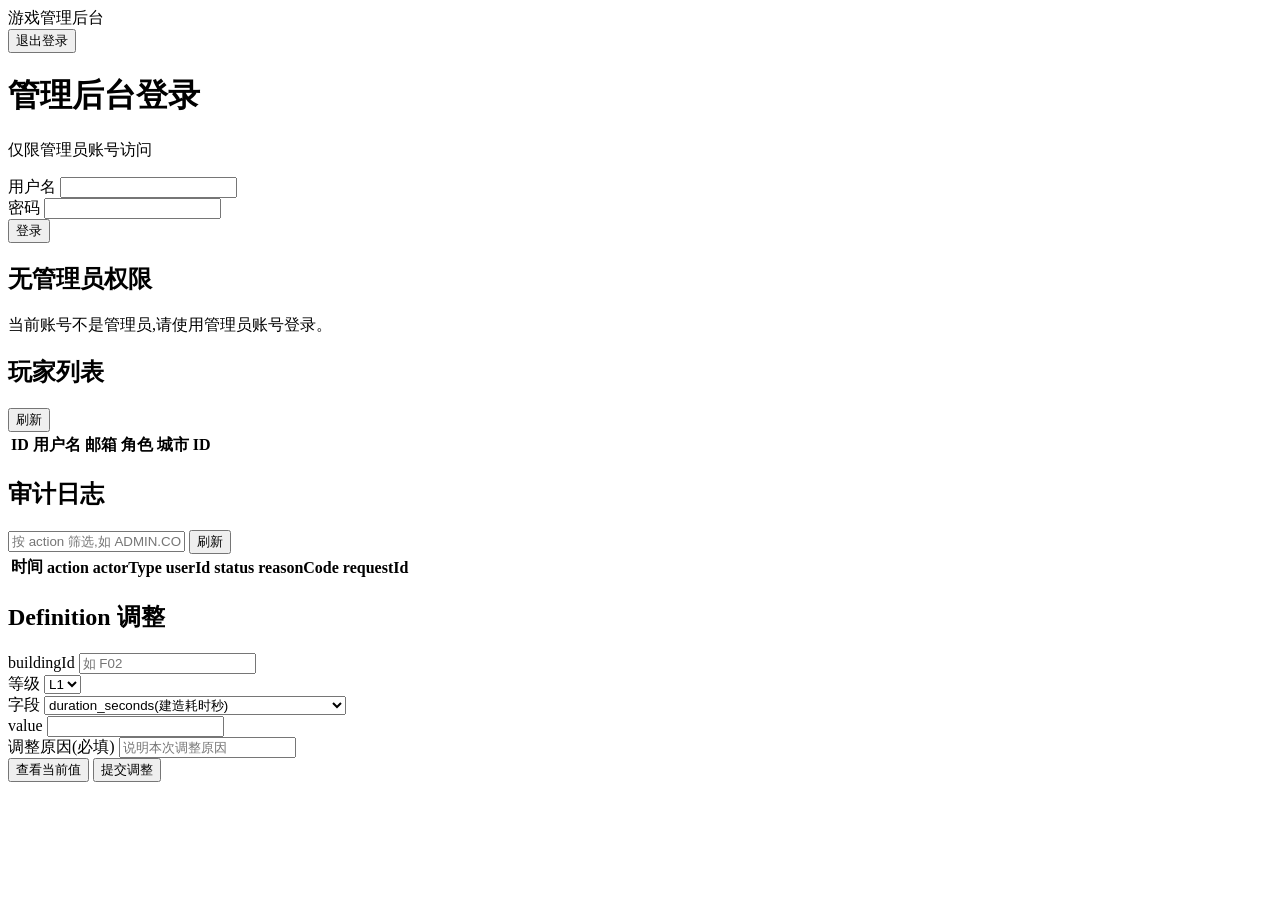
==== public/admin/index.html @ 36f86bb9 "M1P8 管理页(玩家/审计/Definition 调整) Co-Authored-By: Claude Opus 4.8 (1M context) <noreply@anthropic.com>" ====
<!doctype html>
<html lang="zh">
<head>
  <meta charset="utf-8">
  <meta name="viewport" content="width=device-width, initial-scale=1">
  <meta name="theme-color" content="#12161c">
  <title>管理后台</title>
  <link rel="stylesheet" href="/admin/css/admin.css">
</head>
<body>
  <div id="app">

    <header id="topbar" class="topbar hidden">
      <div class="topbar-title">游戏管理后台</div>
      <div class="topbar-user">
        <span id="current-user"></span>
        <button id="logout-btn" type="button" class="btn btn-ghost">退出登录</button>
      </div>
    </header>

    <!-- 登录视图 -->
    <div id="login-view" class="auth-wrap">
      <div class="auth-card">
        <h1 class="auth-title">管理后台登录</h1>
        <p class="auth-subtitle">仅限管理员账号访问</p>
        <form id="login-form" class="auth-form">
          <div class="auth-field">
            <label class="auth-label" for="login-username">用户名</label>
            <input id="login-username" name="username" type="text" autocomplete="username" required maxlength="190">
          </div>
          <div class="auth-field">
            <label class="auth-label" for="login-password">密码</label>
            <input id="login-password" name="password" type="password" autocomplete="current-password" required maxlength="100">
          </div>
          <div id="login-error" class="auth-error hidden"></div>
          <button id="login-submit" type="submit" class="btn btn-primary">登录</button>
        </form>
      </div>
    </div>

    <!-- 无权限视图 -->
    <div id="denied-view" class="hidden center-wrap">
      <div class="card">
        <h2>无管理员权限</h2>
        <p class="muted">当前账号不是管理员,请使用管理员账号登录。</p>
      </div>
    </div>

    <!-- 管理后台主视图 -->
    <div id="dashboard-view" class="hidden dashboard">

      <section class="panel">
        <div class="panel-header">
          <h2>玩家列表</h2>
          <button id="players-refresh" type="button" class="btn btn-ghost">刷新</button>
        </div>
        <div id="players-status" class="status muted"></div>
        <div class="table-wrap">
          <table class="data-table">
            <thead>
              <tr>
                <th>ID</th>
                <th>用户名</th>
                <th>邮箱</th>
                <th>角色</th>
                <th>城市 ID</th>
              </tr>
            </thead>
            <tbody id="players-table"></tbody>
          </table>
        </div>
      </section>

      <section class="panel">
        <div class="panel-header">
          <h2>审计日志</h2>
          <div class="panel-actions">
            <input id="audit-action-input" type="text" placeholder="按 action 筛选,如 ADMIN.CONFIG_CHANGE">
            <button id="audit-refresh" type="button" class="btn btn-ghost">刷新</button>
          </div>
        </div>
        <div id="audit-status" class="status muted"></div>
        <div class="table-wrap">
          <table class="data-table">
            <thead>
              <tr>
                <th>时间</th>
                <th>action</th>
                <th>actorType</th>
                <th>userId</th>
                <th>status</th>
                <th>reasonCode</th>
                <th>requestId</th>
              </tr>
            </thead>
            <tbody id="audit-table"></tbody>
          </table>
        </div>
      </section>

      <section class="panel">
        <div class="panel-header">
          <h2>Definition 调整</h2>
        </div>
        <form id="def-form" class="def-form">
          <div class="def-row">
            <div class="auth-field">
              <label class="auth-label" for="def-building-id">buildingId</label>
              <input id="def-building-id" type="text" placeholder="如 F02" required maxlength="16">
            </div>
            <div class="auth-field">
              <label class="auth-label" for="def-level">等级</label>
              <select id="def-level" required>
                <option value="1">L1</option>
                <option value="2">L2</option>
                <option value="3">L3</option>
              </select>
            </div>
            <div class="auth-field">
              <label class="auth-label" for="def-field">字段</label>
              <select id="def-field" required>
                <option value="duration_seconds">duration_seconds(建造耗时秒)</option>
                <option value="worker_required">worker_required(所需工人)</option>
                <option value="maintenance_money_per_min">maintenance_money_per_min(每分钟金钱维护)</option>
                <option value="maintenance_food_per_min">maintenance_food_per_min(每分钟粮食维护)</option>
                <option value="maintenance_fuel_per_min">maintenance_fuel_per_min(每分钟燃料维护)</option>
                <option value="power_per_min">power_per_min(每分钟电力)</option>
                <option value="happiness_bonus">happiness_bonus(幸福度加成)</option>
                <option value="governance_bonus">governance_bonus(治理加成)</option>
                <option value="defense_score">defense_score(防御分)</option>
                <option value="capacity">capacity(容量)</option>
              </select>
            </div>
            <div class="auth-field">
              <label class="auth-label" for="def-value">value</label>
              <input id="def-value" type="number" step="any" required>
            </div>
          </div>
          <div class="auth-field">
            <label class="auth-label" for="def-reason">调整原因(必填)</label>
            <input id="def-reason" type="text" required minlength="2" maxlength="200" placeholder="说明本次调整原因">
          </div>
          <div id="def-current" class="status muted"></div>
          <div id="def-error" class="auth-error hidden"></div>
          <div id="def-result" class="def-result hidden"></div>
          <div class="def-actions">
            <button id="def-view-btn" type="button" class="btn btn-ghost">查看当前值</button>
            <button id="def-submit" type="submit" class="btn btn-primary">提交调整</button>
          </div>
        </form>
      </section>

    </div>

  </div>
  <script type="module" src="/admin/js/admin.js"></script>
</body>
</html>
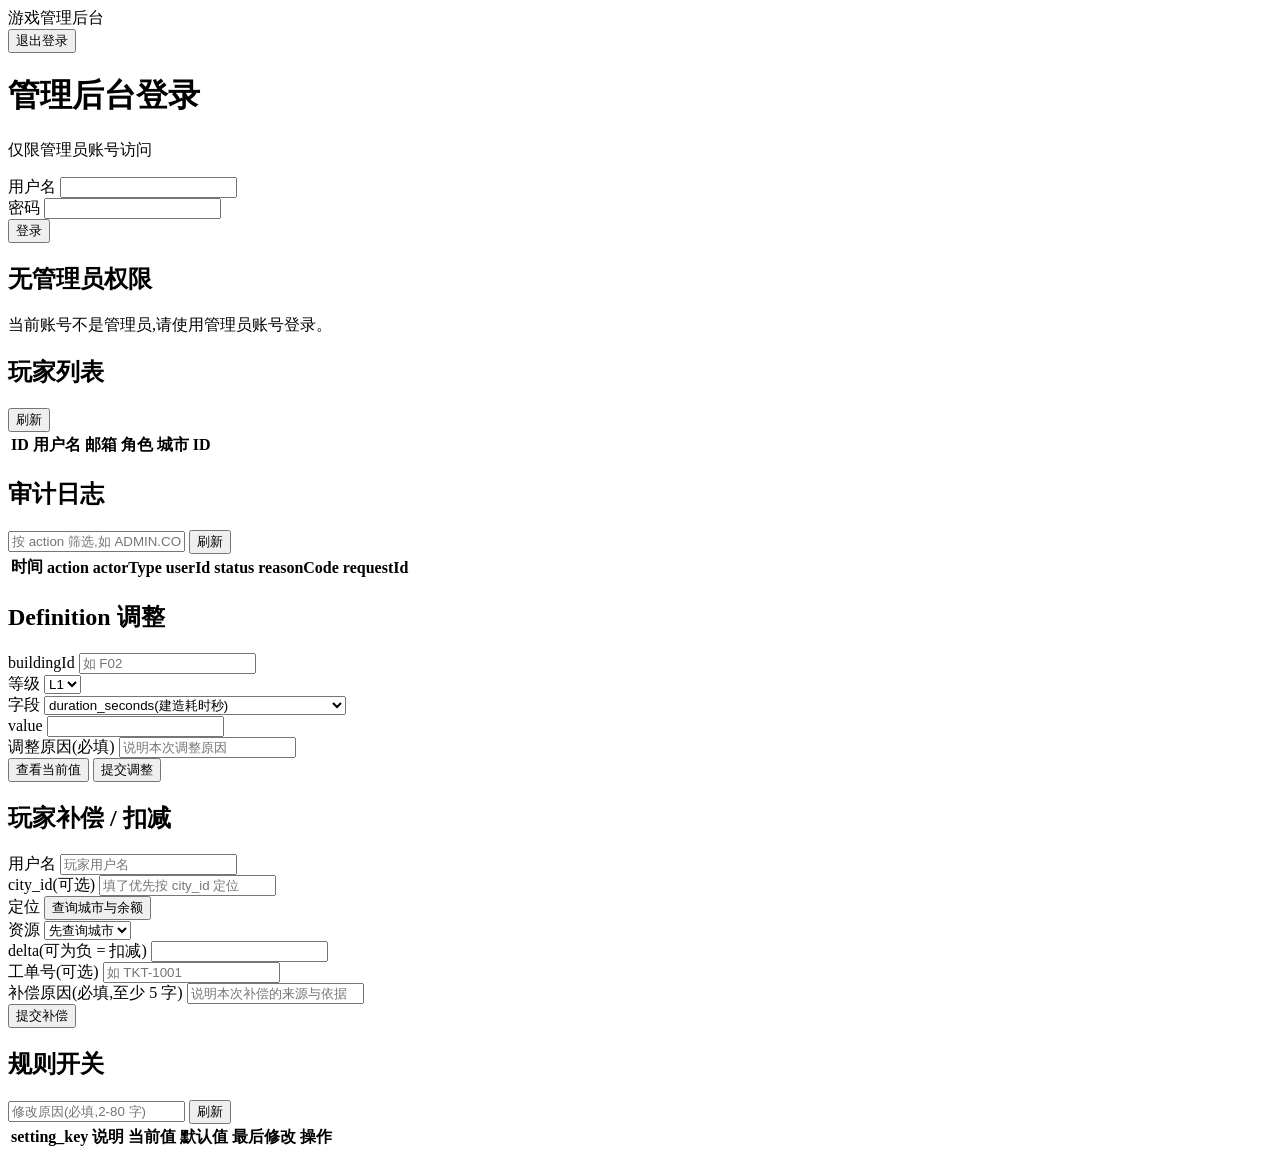
==== commit 1f03b524: "M2波次4:API字段全小写snake_case+前端派工UI+管理员补偿ADMIN.COMPENSATION+game_settings后台开关 Co-Authored-By: Claude Fab" ====
--- a/public/admin/index.html
+++ b/public/admin/index.html
@@ -14,6 +14,7 @@
       <div class="topbar-title">游戏管理后台</div>
       <div class="topbar-user">
         <span id="current-user"></span>
+        <span id="current-role" class="role-badge"></span>
         <button id="logout-btn" type="button" class="btn btn-ghost">退出登录</button>
       </div>
     </header>
@@ -138,7 +139,7 @@
           </div>
           <div class="auth-field">
             <label class="auth-label" for="def-reason">调整原因(必填)</label>
-            <input id="def-reason" type="text" required minlength="2" maxlength="200" placeholder="说明本次调整原因">
+            <input id="def-reason" type="text" required minlength="2" maxlength="80" placeholder="说明本次调整原因">
           </div>
           <div id="def-current" class="status muted"></div>
           <div id="def-error" class="auth-error hidden"></div>
@@ -150,6 +151,84 @@
         </form>
       </section>
 
+      <!-- 玩家补偿(权限 adjust_resource:game_master 及以上;无权限时整块隐藏) -->
+      <section id="comp-panel" class="panel hidden">
+        <div class="panel-header">
+          <h2>玩家补偿 / 扣减</h2>
+        </div>
+        <form id="comp-form" class="comp-form">
+          <div class="def-row">
+            <div class="auth-field">
+              <label class="auth-label" for="comp-username">用户名</label>
+              <input id="comp-username" type="text" placeholder="玩家用户名" maxlength="190">
+            </div>
+            <div class="auth-field">
+              <label class="auth-label" for="comp-city-id">city_id(可选)</label>
+              <input id="comp-city-id" type="number" min="1" placeholder="填了优先按 city_id 定位">
+            </div>
+            <div class="auth-field">
+              <label class="auth-label" for="comp-lookup-btn">定位</label>
+              <button id="comp-lookup-btn" type="button" class="btn btn-ghost">查询城市与余额</button>
+            </div>
+          </div>
+          <div id="comp-city" class="status muted"></div>
+          <div class="def-row">
+            <div class="auth-field">
+              <label class="auth-label" for="comp-resource">资源</label>
+              <select id="comp-resource" required>
+                <option value="">先查询城市</option>
+              </select>
+            </div>
+            <div class="auth-field">
+              <label class="auth-label" for="comp-delta">delta(可为负 = 扣减)</label>
+              <input id="comp-delta" type="number" step="any" required>
+            </div>
+            <div class="auth-field">
+              <label class="auth-label" for="comp-ticket">工单号(可选)</label>
+              <input id="comp-ticket" type="text" maxlength="64" placeholder="如 TKT-1001">
+            </div>
+          </div>
+          <div class="auth-field">
+            <label class="auth-label" for="comp-reason">补偿原因(必填,至少 5 字)</label>
+            <input id="comp-reason" type="text" required minlength="5" maxlength="80" placeholder="说明本次补偿的来源与依据">
+          </div>
+          <div id="comp-error" class="auth-error hidden"></div>
+          <div id="comp-result" class="def-result hidden"></div>
+          <div class="def-actions">
+            <button id="comp-submit" type="submit" class="btn btn-primary">提交补偿</button>
+          </div>
+        </form>
+      </section>
+
+      <!-- 规则开关(权限 edit_definition:admin 及以上;无权限时整块隐藏) -->
+      <section id="setting-panel" class="panel hidden">
+        <div class="panel-header">
+          <h2>规则开关</h2>
+          <div class="panel-actions">
+            <input id="setting-reason" type="text" placeholder="修改原因(必填,2-80 字)" maxlength="80">
+            <button id="setting-refresh" type="button" class="btn btn-ghost">刷新</button>
+          </div>
+        </div>
+        <div id="setting-status" class="status muted"></div>
+        <div class="table-wrap">
+          <table class="data-table">
+            <thead>
+              <tr>
+                <th>setting_key</th>
+                <th>说明</th>
+                <th>当前值</th>
+                <th>默认值</th>
+                <th>最后修改</th>
+                <th>操作</th>
+              </tr>
+            </thead>
+            <tbody id="setting-table"></tbody>
+          </table>
+        </div>
+        <div id="setting-error" class="auth-error hidden"></div>
+        <div id="setting-result" class="def-result hidden"></div>
+      </section>
+
     </div>
 
   </div>
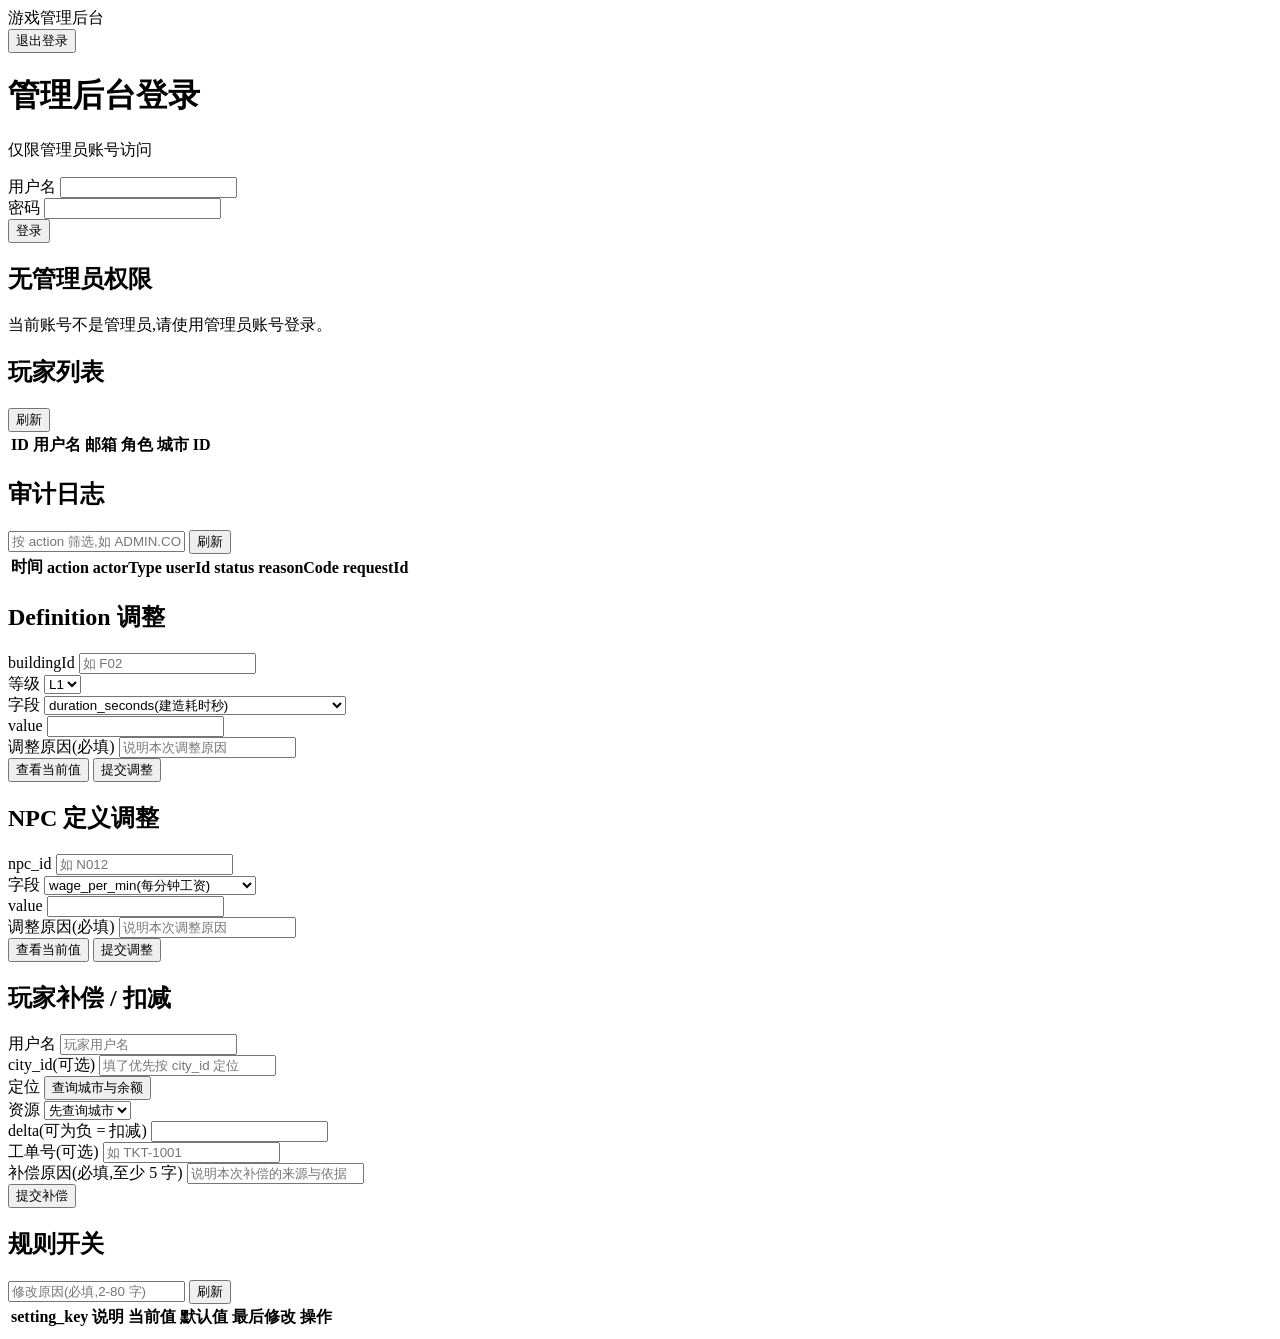
==== commit 04d8f484: "M3波次2:D1 NPC系统(30原型+招募派驻+乘数接线帽1.50+31项后台参数)+D3市场(确定性定价+四机制+电子元件上市) - NPC:定义表30原型/12技能/10级曲线,招募服务器掷点," ====
--- a/public/admin/index.html
+++ b/public/admin/index.html
@@ -126,9 +126,8 @@
                 <option value="maintenance_food_per_min">maintenance_food_per_min(每分钟粮食维护)</option>
                 <option value="maintenance_fuel_per_min">maintenance_fuel_per_min(每分钟燃料维护)</option>
                 <option value="power_per_min">power_per_min(每分钟电力)</option>
-                <option value="happiness_bonus">happiness_bonus(幸福度加成)</option>
-                <option value="governance_bonus">governance_bonus(治理加成)</option>
-                <option value="defense_score">defense_score(防御分)</option>
+                <!-- happiness_bonus / governance_bonus / defense_score 已于 V3.2.1 从定义表删除:
+                     它们与 output_json 双口径且不参与结算,改了不生效,别再加回下拉 -->
                 <option value="capacity">capacity(容量)</option>
               </select>
             </div>
@@ -147,6 +146,48 @@
           <div class="def-actions">
             <button id="def-view-btn" type="button" class="btn btn-ghost">查看当前值</button>
             <button id="def-submit" type="submit" class="btn btn-primary">提交调整</button>
+          </div>
+        </form>
+      </section>
+
+      <!-- NPC 定义调整(M3-D1,权限 edit_definition):与建筑等级同一套机制,改数值同样 bump 数值版本。
+           只放数值列;稀有度 / 主技能 / 来源 / 特性属于结构,改它们要走 Seed + 迁移 -->
+      <section id="npc-def-panel" class="panel hidden">
+        <div class="panel-header">
+          <h2>NPC 定义调整</h2>
+        </div>
+        <form id="npc-def-form" class="def-form">
+          <div class="def-row">
+            <div class="auth-field">
+              <label class="auth-label" for="npc-def-id">npc_id</label>
+              <input id="npc-def-id" type="text" placeholder="如 N012" required maxlength="16" list="npc-def-options">
+              <datalist id="npc-def-options"></datalist>
+            </div>
+            <div class="auth-field">
+              <label class="auth-label" for="npc-def-field">字段</label>
+              <select id="npc-def-field" required>
+                <option value="wage_per_min">wage_per_min(每分钟工资)</option>
+                <option value="food_per_min">food_per_min(每分钟口粮)</option>
+                <option value="initial_skill_value">initial_skill_value(初始技能值)</option>
+                <option value="initial_skill_level">initial_skill_level(初始等级 1~10)</option>
+                <option value="max_level">max_level(上限等级 1~10)</option>
+              </select>
+            </div>
+            <div class="auth-field">
+              <label class="auth-label" for="npc-def-value">value</label>
+              <input id="npc-def-value" type="number" step="any" min="0" required>
+            </div>
+          </div>
+          <div class="auth-field">
+            <label class="auth-label" for="npc-def-reason">调整原因(必填)</label>
+            <input id="npc-def-reason" type="text" required minlength="2" maxlength="80" placeholder="说明本次调整原因">
+          </div>
+          <div id="npc-def-current" class="status muted"></div>
+          <div id="npc-def-error" class="auth-error hidden"></div>
+          <div id="npc-def-result" class="def-result hidden"></div>
+          <div class="def-actions">
+            <button id="npc-def-view-btn" type="button" class="btn btn-ghost">查看当前值</button>
+            <button id="npc-def-submit" type="submit" class="btn btn-primary">提交调整</button>
           </div>
         </form>
       </section>
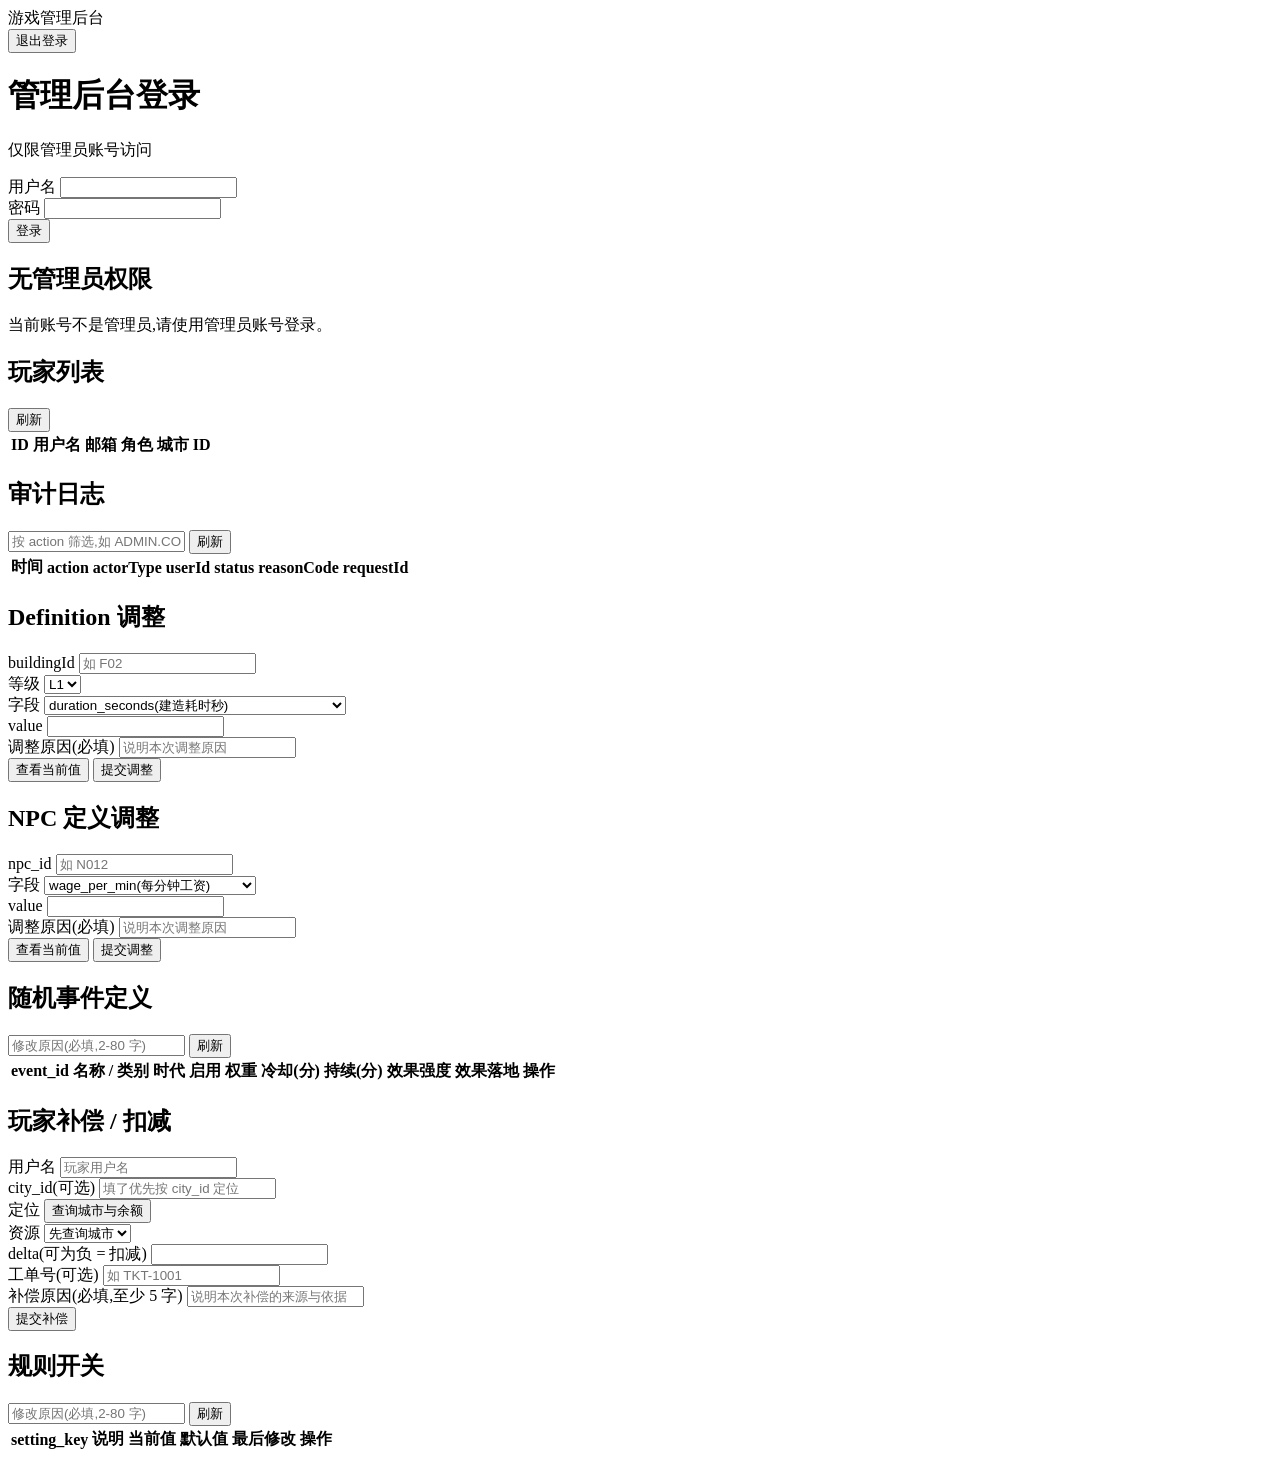
==== commit 9f1686a9: "M3波次3:D2工具系统(24件+装备耐久+tool乘区+RS027/028上市)+D4事件系统(30条DSL+确定性掷点+逐事件后台可设定) - 工具:合成/装备/耐久独立懒结算,同类取最高异类相乘" ====
--- a/public/admin/index.html
+++ b/public/admin/index.html
@@ -192,6 +192,41 @@
         </form>
       </section>
 
+      <!-- 随机事件定义(M3-D4,权限 edit_definition):用户拍板「所有事件必须在管理员后台可设定」。
+           30 条逐行可改:开关 / 权重 / 冷却 / 持续时间 / 效果强度倍率。
+           全局参数(触发概率、并发上限、离线补算上限、权重三修正系数)在下面的「规则开关」面板里 -->
+      <section id="event-def-panel" class="panel hidden">
+        <div class="panel-header">
+          <h2>随机事件定义</h2>
+          <div class="panel-actions">
+            <input id="event-def-reason" type="text" placeholder="修改原因(必填,2-80 字)" maxlength="80">
+            <button id="event-def-refresh" type="button" class="btn btn-ghost">刷新</button>
+          </div>
+        </div>
+        <div id="event-def-status" class="status muted"></div>
+        <div class="table-wrap">
+          <table class="data-table">
+            <thead>
+              <tr>
+                <th>event_id</th>
+                <th>名称 / 类别</th>
+                <th>时代</th>
+                <th>启用</th>
+                <th>权重</th>
+                <th>冷却(分)</th>
+                <th>持续(分)</th>
+                <th>效果强度</th>
+                <th>效果落地</th>
+                <th>操作</th>
+              </tr>
+            </thead>
+            <tbody id="event-def-table"></tbody>
+          </table>
+        </div>
+        <div id="event-def-error" class="auth-error hidden"></div>
+        <div id="event-def-result" class="def-result hidden"></div>
+      </section>
+
       <!-- 玩家补偿(权限 adjust_resource:game_master 及以上;无权限时整块隐藏) -->
       <section id="comp-panel" class="panel hidden">
         <div class="panel-header">
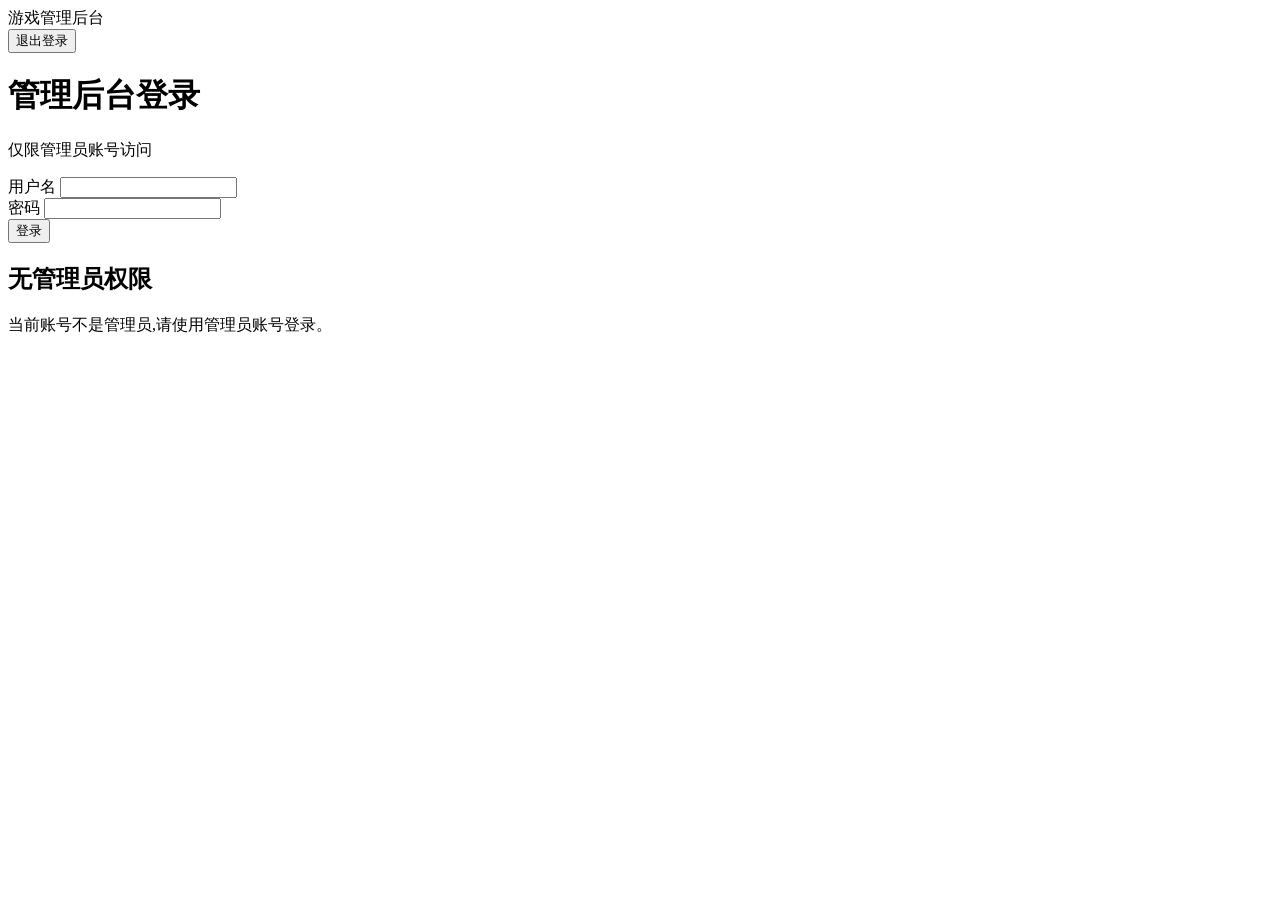
==== commit 58d71df7: "v1.5.1 W11后台界面收官: tab路由+通用定义渲染器+14面板全界面可达 - admin.js(991行单文件)拆 ES modules: core/ui/panels 三层,tab导航+权" ====
--- a/public/admin/index.html
+++ b/public/admin/index.html
@@ -11,12 +11,16 @@
   <div id="app">
 
     <header id="topbar" class="topbar hidden">
-      <div class="topbar-title">游戏管理后台</div>
-      <div class="topbar-user">
-        <span id="current-user"></span>
-        <span id="current-role" class="role-badge"></span>
-        <button id="logout-btn" type="button" class="btn btn-ghost">退出登录</button>
+      <div class="topbar-row">
+        <div class="topbar-title">游戏管理后台</div>
+        <div class="topbar-user">
+          <span id="current-user"></span>
+          <span id="current-role" class="role-badge"></span>
+          <button id="logout-btn" type="button" class="btn btn-ghost">退出登录</button>
+        </div>
       </div>
+      <!-- tab 导航由 core/router.js 按 PANELS 清单 + 当前账号权限渲染 -->
+      <nav id="panel-nav" class="tabs"></nav>
     </header>
 
     <!-- 登录视图 -->
@@ -47,267 +51,12 @@
       </div>
     </div>
 
-    <!-- 管理后台主视图 -->
+    <!-- 管理后台主视图:面板容器,内容全部由 js/panels/*.js 挂载 -->
     <div id="dashboard-view" class="hidden dashboard">
-
-      <section class="panel">
-        <div class="panel-header">
-          <h2>玩家列表</h2>
-          <button id="players-refresh" type="button" class="btn btn-ghost">刷新</button>
-        </div>
-        <div id="players-status" class="status muted"></div>
-        <div class="table-wrap">
-          <table class="data-table">
-            <thead>
-              <tr>
-                <th>ID</th>
-                <th>用户名</th>
-                <th>邮箱</th>
-                <th>角色</th>
-                <th>城市 ID</th>
-              </tr>
-            </thead>
-            <tbody id="players-table"></tbody>
-          </table>
-        </div>
-      </section>
-
-      <section class="panel">
-        <div class="panel-header">
-          <h2>审计日志</h2>
-          <div class="panel-actions">
-            <input id="audit-action-input" type="text" placeholder="按 action 筛选,如 ADMIN.CONFIG_CHANGE">
-            <button id="audit-refresh" type="button" class="btn btn-ghost">刷新</button>
-          </div>
-        </div>
-        <div id="audit-status" class="status muted"></div>
-        <div class="table-wrap">
-          <table class="data-table">
-            <thead>
-              <tr>
-                <th>时间</th>
-                <th>action</th>
-                <th>actorType</th>
-                <th>userId</th>
-                <th>status</th>
-                <th>reasonCode</th>
-                <th>requestId</th>
-              </tr>
-            </thead>
-            <tbody id="audit-table"></tbody>
-          </table>
-        </div>
-      </section>
-
-      <section class="panel">
-        <div class="panel-header">
-          <h2>Definition 调整</h2>
-        </div>
-        <form id="def-form" class="def-form">
-          <div class="def-row">
-            <div class="auth-field">
-              <label class="auth-label" for="def-building-id">buildingId</label>
-              <input id="def-building-id" type="text" placeholder="如 F02" required maxlength="16">
-            </div>
-            <div class="auth-field">
-              <label class="auth-label" for="def-level">等级</label>
-              <select id="def-level" required>
-                <option value="1">L1</option>
-                <option value="2">L2</option>
-                <option value="3">L3</option>
-              </select>
-            </div>
-            <div class="auth-field">
-              <label class="auth-label" for="def-field">字段</label>
-              <select id="def-field" required>
-                <option value="duration_seconds">duration_seconds(建造耗时秒)</option>
-                <option value="worker_required">worker_required(所需工人)</option>
-                <option value="maintenance_money_per_min">maintenance_money_per_min(每分钟金钱维护)</option>
-                <option value="maintenance_food_per_min">maintenance_food_per_min(每分钟粮食维护)</option>
-                <option value="maintenance_fuel_per_min">maintenance_fuel_per_min(每分钟燃料维护)</option>
-                <option value="power_per_min">power_per_min(每分钟电力)</option>
-                <!-- happiness_bonus / governance_bonus / defense_score 已于 V3.2.1 从定义表删除:
-                     它们与 output_json 双口径且不参与结算,改了不生效,别再加回下拉 -->
-                <option value="capacity">capacity(容量)</option>
-              </select>
-            </div>
-            <div class="auth-field">
-              <label class="auth-label" for="def-value">value</label>
-              <input id="def-value" type="number" step="any" required>
-            </div>
-          </div>
-          <div class="auth-field">
-            <label class="auth-label" for="def-reason">调整原因(必填)</label>
-            <input id="def-reason" type="text" required minlength="2" maxlength="80" placeholder="说明本次调整原因">
-          </div>
-          <div id="def-current" class="status muted"></div>
-          <div id="def-error" class="auth-error hidden"></div>
-          <div id="def-result" class="def-result hidden"></div>
-          <div class="def-actions">
-            <button id="def-view-btn" type="button" class="btn btn-ghost">查看当前值</button>
-            <button id="def-submit" type="submit" class="btn btn-primary">提交调整</button>
-          </div>
-        </form>
-      </section>
-
-      <!-- NPC 定义调整(M3-D1,权限 edit_definition):与建筑等级同一套机制,改数值同样 bump 数值版本。
-           只放数值列;稀有度 / 主技能 / 来源 / 特性属于结构,改它们要走 Seed + 迁移 -->
-      <section id="npc-def-panel" class="panel hidden">
-        <div class="panel-header">
-          <h2>NPC 定义调整</h2>
-        </div>
-        <form id="npc-def-form" class="def-form">
-          <div class="def-row">
-            <div class="auth-field">
-              <label class="auth-label" for="npc-def-id">npc_id</label>
-              <input id="npc-def-id" type="text" placeholder="如 N012" required maxlength="16" list="npc-def-options">
-              <datalist id="npc-def-options"></datalist>
-            </div>
-            <div class="auth-field">
-              <label class="auth-label" for="npc-def-field">字段</label>
-              <select id="npc-def-field" required>
-                <option value="wage_per_min">wage_per_min(每分钟工资)</option>
-                <option value="food_per_min">food_per_min(每分钟口粮)</option>
-                <option value="initial_skill_value">initial_skill_value(初始技能值)</option>
-                <option value="initial_skill_level">initial_skill_level(初始等级 1~10)</option>
-                <option value="max_level">max_level(上限等级 1~10)</option>
-              </select>
-            </div>
-            <div class="auth-field">
-              <label class="auth-label" for="npc-def-value">value</label>
-              <input id="npc-def-value" type="number" step="any" min="0" required>
-            </div>
-          </div>
-          <div class="auth-field">
-            <label class="auth-label" for="npc-def-reason">调整原因(必填)</label>
-            <input id="npc-def-reason" type="text" required minlength="2" maxlength="80" placeholder="说明本次调整原因">
-          </div>
-          <div id="npc-def-current" class="status muted"></div>
-          <div id="npc-def-error" class="auth-error hidden"></div>
-          <div id="npc-def-result" class="def-result hidden"></div>
-          <div class="def-actions">
-            <button id="npc-def-view-btn" type="button" class="btn btn-ghost">查看当前值</button>
-            <button id="npc-def-submit" type="submit" class="btn btn-primary">提交调整</button>
-          </div>
-        </form>
-      </section>
-
-      <!-- 随机事件定义(M3-D4,权限 edit_definition):用户拍板「所有事件必须在管理员后台可设定」。
-           30 条逐行可改:开关 / 权重 / 冷却 / 持续时间 / 效果强度倍率。
-           全局参数(触发概率、并发上限、离线补算上限、权重三修正系数)在下面的「规则开关」面板里 -->
-      <section id="event-def-panel" class="panel hidden">
-        <div class="panel-header">
-          <h2>随机事件定义</h2>
-          <div class="panel-actions">
-            <input id="event-def-reason" type="text" placeholder="修改原因(必填,2-80 字)" maxlength="80">
-            <button id="event-def-refresh" type="button" class="btn btn-ghost">刷新</button>
-          </div>
-        </div>
-        <div id="event-def-status" class="status muted"></div>
-        <div class="table-wrap">
-          <table class="data-table">
-            <thead>
-              <tr>
-                <th>event_id</th>
-                <th>名称 / 类别</th>
-                <th>时代</th>
-                <th>启用</th>
-                <th>权重</th>
-                <th>冷却(分)</th>
-                <th>持续(分)</th>
-                <th>效果强度</th>
-                <th>效果落地</th>
-                <th>操作</th>
-              </tr>
-            </thead>
-            <tbody id="event-def-table"></tbody>
-          </table>
-        </div>
-        <div id="event-def-error" class="auth-error hidden"></div>
-        <div id="event-def-result" class="def-result hidden"></div>
-      </section>
-
-      <!-- 玩家补偿(权限 adjust_resource:game_master 及以上;无权限时整块隐藏) -->
-      <section id="comp-panel" class="panel hidden">
-        <div class="panel-header">
-          <h2>玩家补偿 / 扣减</h2>
-        </div>
-        <form id="comp-form" class="comp-form">
-          <div class="def-row">
-            <div class="auth-field">
-              <label class="auth-label" for="comp-username">用户名</label>
-              <input id="comp-username" type="text" placeholder="玩家用户名" maxlength="190">
-            </div>
-            <div class="auth-field">
-              <label class="auth-label" for="comp-city-id">city_id(可选)</label>
-              <input id="comp-city-id" type="number" min="1" placeholder="填了优先按 city_id 定位">
-            </div>
-            <div class="auth-field">
-              <label class="auth-label" for="comp-lookup-btn">定位</label>
-              <button id="comp-lookup-btn" type="button" class="btn btn-ghost">查询城市与余额</button>
-            </div>
-          </div>
-          <div id="comp-city" class="status muted"></div>
-          <div class="def-row">
-            <div class="auth-field">
-              <label class="auth-label" for="comp-resource">资源</label>
-              <select id="comp-resource" required>
-                <option value="">先查询城市</option>
-              </select>
-            </div>
-            <div class="auth-field">
-              <label class="auth-label" for="comp-delta">delta(可为负 = 扣减)</label>
-              <input id="comp-delta" type="number" step="any" required>
-            </div>
-            <div class="auth-field">
-              <label class="auth-label" for="comp-ticket">工单号(可选)</label>
-              <input id="comp-ticket" type="text" maxlength="64" placeholder="如 TKT-1001">
-            </div>
-          </div>
-          <div class="auth-field">
-            <label class="auth-label" for="comp-reason">补偿原因(必填,至少 5 字)</label>
-            <input id="comp-reason" type="text" required minlength="5" maxlength="80" placeholder="说明本次补偿的来源与依据">
-          </div>
-          <div id="comp-error" class="auth-error hidden"></div>
-          <div id="comp-result" class="def-result hidden"></div>
-          <div class="def-actions">
-            <button id="comp-submit" type="submit" class="btn btn-primary">提交补偿</button>
-          </div>
-        </form>
-      </section>
-
-      <!-- 规则开关(权限 edit_definition:admin 及以上;无权限时整块隐藏) -->
-      <section id="setting-panel" class="panel hidden">
-        <div class="panel-header">
-          <h2>规则开关</h2>
-          <div class="panel-actions">
-            <input id="setting-reason" type="text" placeholder="修改原因(必填,2-80 字)" maxlength="80">
-            <button id="setting-refresh" type="button" class="btn btn-ghost">刷新</button>
-          </div>
-        </div>
-        <div id="setting-status" class="status muted"></div>
-        <div class="table-wrap">
-          <table class="data-table">
-            <thead>
-              <tr>
-                <th>setting_key</th>
-                <th>说明</th>
-                <th>当前值</th>
-                <th>默认值</th>
-                <th>最后修改</th>
-                <th>操作</th>
-              </tr>
-            </thead>
-            <tbody id="setting-table"></tbody>
-          </table>
-        </div>
-        <div id="setting-error" class="auth-error hidden"></div>
-        <div id="setting-result" class="def-result hidden"></div>
-      </section>
-
+      <main id="panel-root"></main>
     </div>
 
   </div>
-  <script type="module" src="/admin/js/admin.js"></script>
+  <script type="module" src="/admin/js/main.js"></script>
 </body>
 </html>
